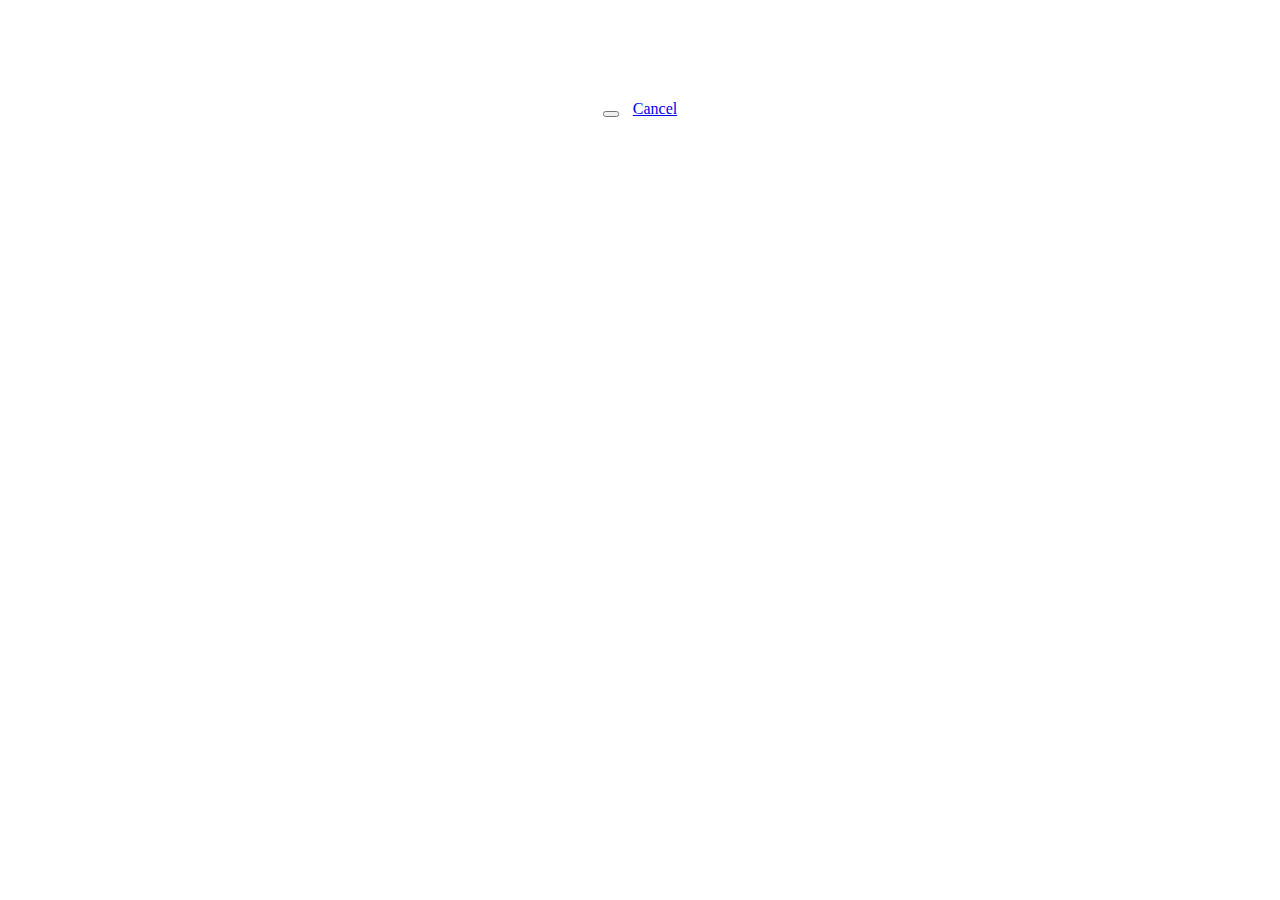
==== src/main/resources/static/books-edit.html @ 7ea29c4c "Izlistavanje liste dokumenata. Upload novog dokumenta." ====
<!DOCTYPE html>
<html>

<head>
  <title></title>

  <!-- Libraries -->
  <script src="lib/jquery-3.3.1.min.js"></script>

  <!-- Custom files -->
  <link rel="stylesheet" type="text/css" href="css/style.css">
  <script src="js/customAjax.js"></script>
  <script src="js/validation.js"></script>
  <script src="js/books-edit.js"></script>
</head>

<body id="id_body_books_edit">
  <form id="id_form">
    <p id="id_form_p"></p>
    <div id="id_div_input_fields">
      <!-- filled by javascript -->
    </div>
    <div id="id_div_form_submit">
      <button id="id_button_edit_book" type="button"></button>
      <a id="id_a_cancel" href="books.html">Cancel</a>
    </div>
  </form>
  <p id="id_edit_book_log_field"></p>
</body>

</html>
---- src/main/resources/static/css/style.css ----
#id_header h1 {
  text-align: center;
}
#id_header h3 {
  text-align: center;
}
#id_header #id_header_navigation {
  text-align: center;
  height: 21px;
}

#id_body_login {
  width: 200px;
  margin: auto;
}
#id_body_login form {
  margin-top: 100px;
  text-align: center;
}
#id_body_login form p {
  font-weight: bold;
}
#id_body_login form #div_input_fields {
  width: 100%;
  margin: 5px 0px;
}
#id_body_login form #div_input_fields div {
  text-align: left;
  margin: 5px 0px;
}
#id_body_login form #div_input_fields div p {
  margin: 0;
  font-weight: normal;
}
#id_body_login form #div_input_fields div input {
  width: 100%;
  box-sizing: border-box;
}
#id_body_login form #div_form_submit {
  width: 100%;
  margin-top: 12px;
}
#id_body_login form #div_form_submit button {
  margin: 5px;
}
#id_body_login form #div_form_submit a {
  margin: 5px;
}
#id_body_login > p {
  text-align: center;
  font-size: 0.8em;
}

#id_body_register {
  width: 200px;
  margin: auto;
}
#id_body_register form {
  margin-top: 100px;
  text-align: center;
}
#id_body_register form p {
  font-weight: bold;
}
#id_body_register form #div_input_fields {
  width: 100%;
  margin: 5px 0px;
}
#id_body_register form #div_input_fields div {
  text-align: left;
  margin: 5px 0px;
}
#id_body_register form #div_input_fields div p {
  margin: 0;
  font-weight: normal;
}
#id_body_register form #div_input_fields div input {
  width: 100%;
  box-sizing: border-box;
}
#id_body_register form #div_form_submit {
  width: 100%;
  margin-top: 12px;
}
#id_body_register form #div_form_submit button {
  margin: 5px;
}
#id_body_register form #div_form_submit a {
  margin: 5px;
}
#id_body_register > p {
  text-align: center;
  font-size: 0.8em;
}

#id_body_users #id_div_users {
  margin-top: 20px;
}
#id_body_users #id_div_users #id_table_users {
  width: 100%;
  border-collapse: collapse;
}
#id_body_users #id_div_users #id_table_users .class_tr_user th {
  border: 1px solid black;
}

#id_body_users_edit {
  width: 200px;
  margin: auto;
}
#id_body_users_edit form {
  margin-top: 100px;
  text-align: center;
}
#id_body_users_edit form p {
  font-weight: bold;
}
#id_body_users_edit form #id_div_input_fields {
  width: 100%;
  margin: 5px 0px;
}
#id_body_users_edit form #id_div_input_fields div {
  text-align: left;
  margin: 5px 0px;
}
#id_body_users_edit form #id_div_input_fields div p {
  margin: 0;
  font-weight: normal;
  display: inline-block;
}
#id_body_users_edit form #id_div_input_fields div input {
  width: 100%;
  box-sizing: border-box;
}
#id_body_users_edit form #id_div_input_fields div #id_checkbox_role_admin {
  width: auto;
  margin: 2px 2px 2px 15px;
  vertical-align: middle;
}
#id_body_users_edit form #id_div_roles {
  text-align: left;
}
#id_body_users_edit form #id_div_roles p {
  margin: 0px;
  font-weight: normal;
}
#id_body_users_edit form #id_div_roles div {
  margin-left: 15px;
}
#id_body_users_edit form #id_div_roles div p {
  display: inline-block;
}
#id_body_users_edit form #id_div_form_submit {
  width: 100%;
  margin-top: 12px;
}
#id_body_users_edit form #id_div_form_submit button {
  margin: 5px;
}
#id_body_users_edit form #id_div_form_submit a {
  margin: 5px;
}
#id_body_users_edit > p {
  text-align: center;
  font-size: 0.8em;
}

#id_body_books #id_div_books {
  margin-top: 20px;
}
#id_body_books #id_div_books #id_table_books {
  width: 100%;
  border-collapse: collapse;
}
#id_body_books #id_div_books #id_table_books .class_tr_book th {
  border: 1px solid black;
}

#id_body_books_edit {
  width: 200px;
  margin: auto;
}
#id_body_books_edit form {
  margin-top: 100px;
  text-align: center;
}
#id_body_books_edit form p {
  font-weight: bold;
}
#id_body_books_edit form #id_div_input_fields {
  width: 100%;
  margin: 5px 0px;
}
#id_body_books_edit form #id_div_input_fields #id_div_file_chooser #id_button_file_chooser {
  margin-bottom: 5px;
}
#id_body_books_edit form #id_div_input_fields #id_div_file_chooser div {
  margin: 0;
}
#id_body_books_edit form #id_div_input_fields #id_div_file_chooser div #id_button_upload {
  width: 50%;
  vertical-align: middle;
}
#id_body_books_edit form #id_div_input_fields #id_div_file_chooser div img {
  width: 21px;
  height: 21px;
  display: inline-block;
  margin-left: 10px;
  vertical-align: middle;
  display: none;
}
#id_body_books_edit form #id_div_input_fields .class_div_input {
  text-align: left;
  margin: 5px 0px;
}
#id_body_books_edit form #id_div_input_fields .class_div_input p {
  margin: 0;
  font-weight: normal;
  display: inline-block;
}
#id_body_books_edit form #id_div_input_fields .class_div_input input {
  border: 1px solid #ccc;
  width: 100%;
  box-sizing: border-box;
}
#id_body_books_edit form #id_div_form_submit {
  width: 100%;
  margin-top: 12px;
}
#id_body_books_edit form #id_div_form_submit button {
  margin: 5px;
}
#id_body_books_edit form #id_div_form_submit a {
  margin: 5px;
}
#id_body_books_edit > p {
  text-align: center;
  font-size: 0.8em;
}

/*# sourceMappingURL=style.css.map */
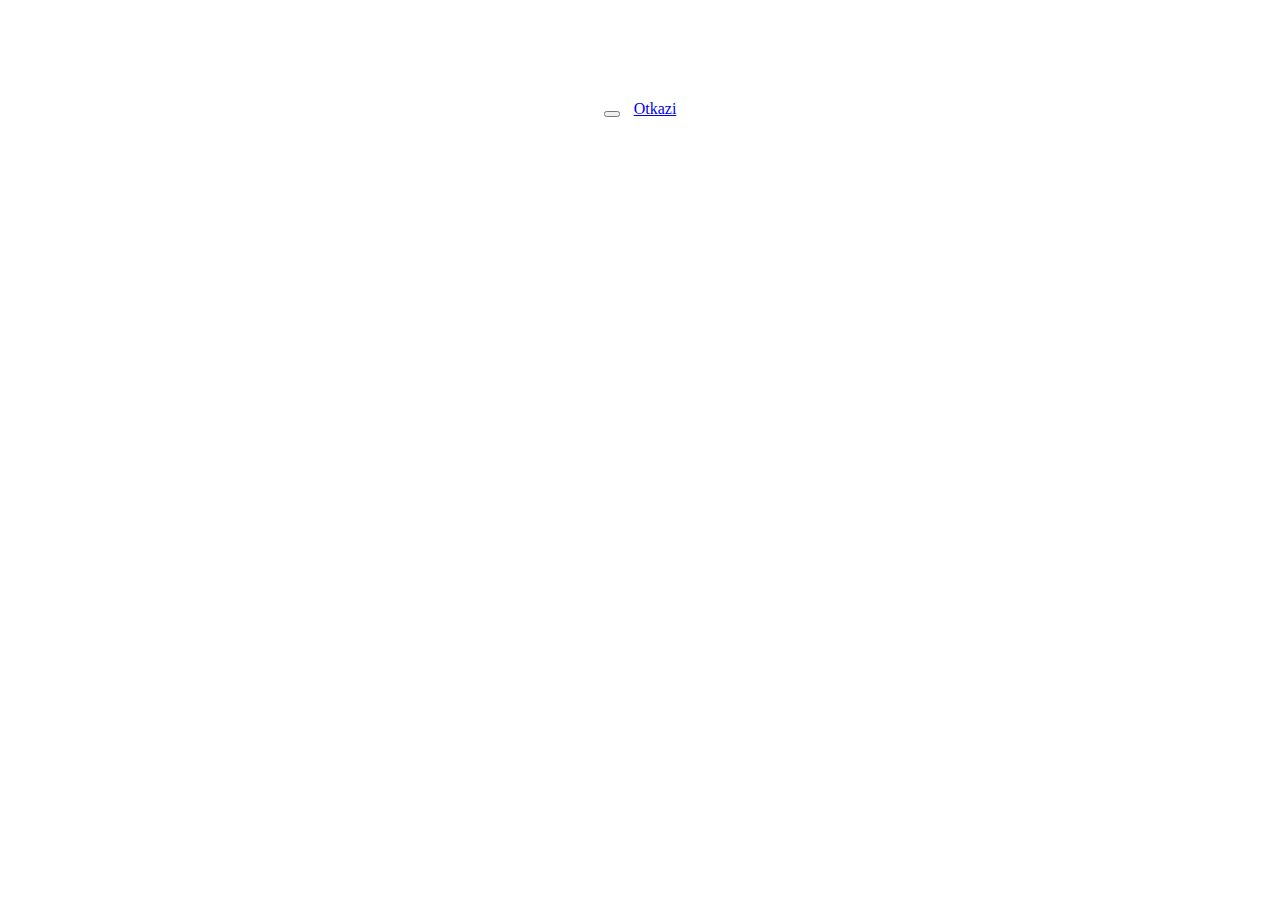
==== commit aecf39ae: "lokalizacija" ====
--- a/src/main/resources/static/books-edit.html
+++ b/src/main/resources/static/books-edit.html
@@ -2,13 +2,16 @@
 <html>
 
 <head>
-  <title></title>
+  <title id="id_page_title"></title>
+
+  <meta charset="utf-8">
 
   <!-- Libraries -->
   <script src="lib/jquery-3.3.1.min.js"></script>
 
   <!-- Custom files -->
   <link rel="stylesheet" type="text/css" href="css/style.css">
+  <script src="js/translations.js"></script>
   <script src="js/customAjax.js"></script>
   <script src="js/validation.js"></script>
   <script src="js/books-edit.js"></script>
@@ -22,7 +25,7 @@
     </div>
     <div id="id_div_form_submit">
       <button id="id_button_edit_book" type="button"></button>
-      <a id="id_a_cancel" href="books.html">Cancel</a>
+      <a id="id_a_cancel" href="books.html"></a>
     </div>
   </form>
   <p id="id_edit_book_log_field"></p>
--- a/src/main/resources/static/css/style.css
+++ b/src/main/resources/static/css/style.css
@@ -1,20 +1,44 @@
+input {
+  box-sizing: border-box;
+}
+
 #id_header h1 {
   text-align: center;
 }
 #id_header h3 {
   text-align: center;
 }
+#id_header h5 {
+  text-align: center;
+  margin-top: 5px;
+  margin-bottom: 5px;
+}
 #id_header #id_header_navigation {
   text-align: center;
-  height: 21px;
-}
-
-#id_body_login {
+  min-height: 21px;
+}
+#id_header #id_header_div_language {
+  display: inline-block;
+  position: absolute;
+  top: 0px;
+  left: 0px;
+}
+#id_header #id_header_div_language a {
+  display: inline-block;
+  text-decoration: none;
+  color: inherit;
+  margin: 10px 3px 0px 3px;
+}
+#id_header #id_header_div_language a p {
+  display: inline-block;
+  margin: 0px;
+}
+
+#id_body_login form {
   width: 200px;
-  margin: auto;
-}
-#id_body_login form {
-  margin-top: 100px;
+  margin-left: auto;
+  margin-right: auto;
+  margin-top: 30px;
   text-align: center;
 }
 #id_body_login form p {
@@ -97,11 +121,17 @@
   margin-top: 20px;
 }
 #id_body_users #id_div_users #id_table_users {
-  width: 100%;
+  margin: auto;
   border-collapse: collapse;
+}
+#id_body_users #id_div_users #id_table_users #id_tr_header th {
+  padding-left: 7px;
+  padding-right: 7px;
 }
 #id_body_users #id_div_users #id_table_users .class_tr_user th {
   border: 1px solid black;
+  padding-left: 7px;
+  padding-right: 7px;
 }
 
 #id_body_users_edit {
@@ -130,7 +160,6 @@
 }
 #id_body_users_edit form #id_div_input_fields div input {
   width: 100%;
-  box-sizing: border-box;
 }
 #id_body_users_edit form #id_div_input_fields div #id_checkbox_role_admin {
   width: auto;
@@ -166,14 +195,37 @@
 }
 
 #id_body_books #id_div_books {
+  width: fit-content;
   margin-top: 20px;
+  margin-left: auto;
+  margin-right: auto;
+}
+#id_body_books #id_div_books > p {
+  display: inline-block;
+  margin-top: 0px;
+  margin-bottom: 7px;
+}
+#id_body_books #id_div_books > p a {
+  font-weight: 500;
+  font-size: 1.2em;
+  text-decoration: none;
+  color: inherit;
 }
 #id_body_books #id_div_books #id_table_books {
-  width: 100%;
   border-collapse: collapse;
+}
+#id_body_books #id_div_books #id_table_books #id_tr_header th {
+  padding-left: 7px;
+  padding-right: 7px;
 }
 #id_body_books #id_div_books #id_table_books .class_tr_book th {
   border: 1px solid black;
+  padding-left: 7px;
+  padding-right: 7px;
+}
+#id_body_books #id_div_books #id_table_books .class_tr_book th a {
+  text-decoration: none;
+  color: #00f;
 }
 
 #id_body_books_edit {
@@ -207,7 +259,6 @@
   display: inline-block;
   margin-left: 10px;
   vertical-align: middle;
-  display: none;
 }
 #id_body_books_edit form #id_div_input_fields .class_div_input {
   text-align: left;
@@ -238,4 +289,138 @@
   font-size: 0.8em;
 }
 
+#id_body_categories #id_div_categories {
+  width: fit-content;
+  margin-top: 20px;
+  margin-left: auto;
+  margin-right: auto;
+}
+#id_body_categories #id_div_categories #id_table_categories {
+  border-collapse: collapse;
+}
+#id_body_categories #id_div_categories #id_table_categories #id_tr_header th {
+  padding-left: 7px;
+  padding-right: 7px;
+}
+#id_body_categories #id_div_categories #id_table_categories .class_tr_category th {
+  border: 1px solid black;
+  padding-left: 7px;
+  padding-right: 7px;
+}
+#id_body_categories #id_div_categories #id_table_categories .class_tr_category th a {
+  color: inherit;
+}
+
+#id_body_categories_edit {
+  width: 200px;
+  margin: auto;
+}
+#id_body_categories_edit form {
+  margin-top: 100px;
+  text-align: center;
+}
+#id_body_categories_edit form p {
+  font-weight: bold;
+}
+#id_body_categories_edit form #id_div_input_fields {
+  width: 100%;
+  margin: 5px 0px;
+}
+#id_body_categories_edit form #id_div_input_fields .class_div_input {
+  text-align: left;
+  margin: 5px 0px;
+}
+#id_body_categories_edit form #id_div_input_fields .class_div_input p {
+  margin: 0;
+  font-weight: normal;
+  display: inline-block;
+}
+#id_body_categories_edit form #id_div_input_fields .class_div_input input {
+  border: 1px solid #ccc;
+  width: 100%;
+  box-sizing: border-box;
+}
+#id_body_categories_edit form #id_div_form_submit {
+  width: 100%;
+  margin-top: 12px;
+}
+#id_body_categories_edit form #id_div_form_submit button {
+  margin: 5px;
+}
+#id_body_categories_edit form #id_div_form_submit a {
+  margin: 5px;
+}
+#id_body_categories_edit > p {
+  text-align: center;
+  font-size: 0.8em;
+}
+
+#id_body_search #id_div_search {
+  width: fit-content;
+  margin-top: 20px;
+  margin-left: auto;
+  margin-right: auto;
+}
+#id_body_search #id_div_search #id_form_search {
+  text-align: center;
+}
+#id_body_search #id_div_search #id_form_search div {
+  display: inline-block;
+}
+#id_body_search #id_div_search #id_form_search #id_input_search {
+  width: 160px;
+}
+#id_body_search #id_div_search #id_form_search #id_input_search2 {
+  width: 160px;
+}
+#id_body_search #id_div_search #id_form_search #id_button_search {
+  width: 60px;
+}
+#id_body_search #id_div_search #id_div_search_results {
+  margin-top: 15px;
+}
+#id_body_search #id_div_search #id_div_search_results .class_div_search_result {
+  width: 570px;
+  margin-bottom: 6px;
+  border: 1px solid black;
+  padding: 5px;
+}
+#id_body_search #id_div_search #id_div_search_results .class_div_search_result .class_div_search_result_title {
+  margin: 0px 0px 3px 0px;
+  font-weight: 600;
+}
+#id_body_search #id_div_search #id_div_search_results .class_div_search_result .class_div_search_result_author {
+  display: inline-block;
+  margin: 0px 0px 5px 0px;
+  font-size: 0.8em;
+}
+#id_body_search #id_div_search #id_div_search_results .class_div_search_result .class_div_search_result_publication_year {
+  display: inline-block;
+  margin: 0px 0px 5px 10px;
+  font-size: 0.8em;
+}
+#id_body_search #id_div_search #id_div_search_results .class_div_search_result .class_div_search_result_publication_year {
+  display: inline-block;
+  margin: 0px 0px 5px 10px;
+  font-size: 0.8em;
+}
+#id_body_search #id_div_search #id_div_search_results .class_div_search_result .class_div_search_result_language_name {
+  display: inline-block;
+  margin: 0px 0px 5px 10px;
+  font-size: 0.8em;
+}
+#id_body_search #id_div_search #id_div_search_results .class_div_search_result .class_div_search_result_category_name {
+  display: inline-block;
+  margin: 0px 0px 5px 10px;
+  font-size: 0.8em;
+}
+#id_body_search #id_div_search #id_div_search_results .class_div_search_result .class_div_search_result_document_name {
+  margin: 0px 0px 5px 0px;
+  display: inline;
+  color: #00f;
+}
+#id_body_search #id_div_search #id_div_search_results .class_div_search_result .class_div_search_result_highlight {
+  margin: 0px;
+}
+
 /*# sourceMappingURL=style.css.map */
